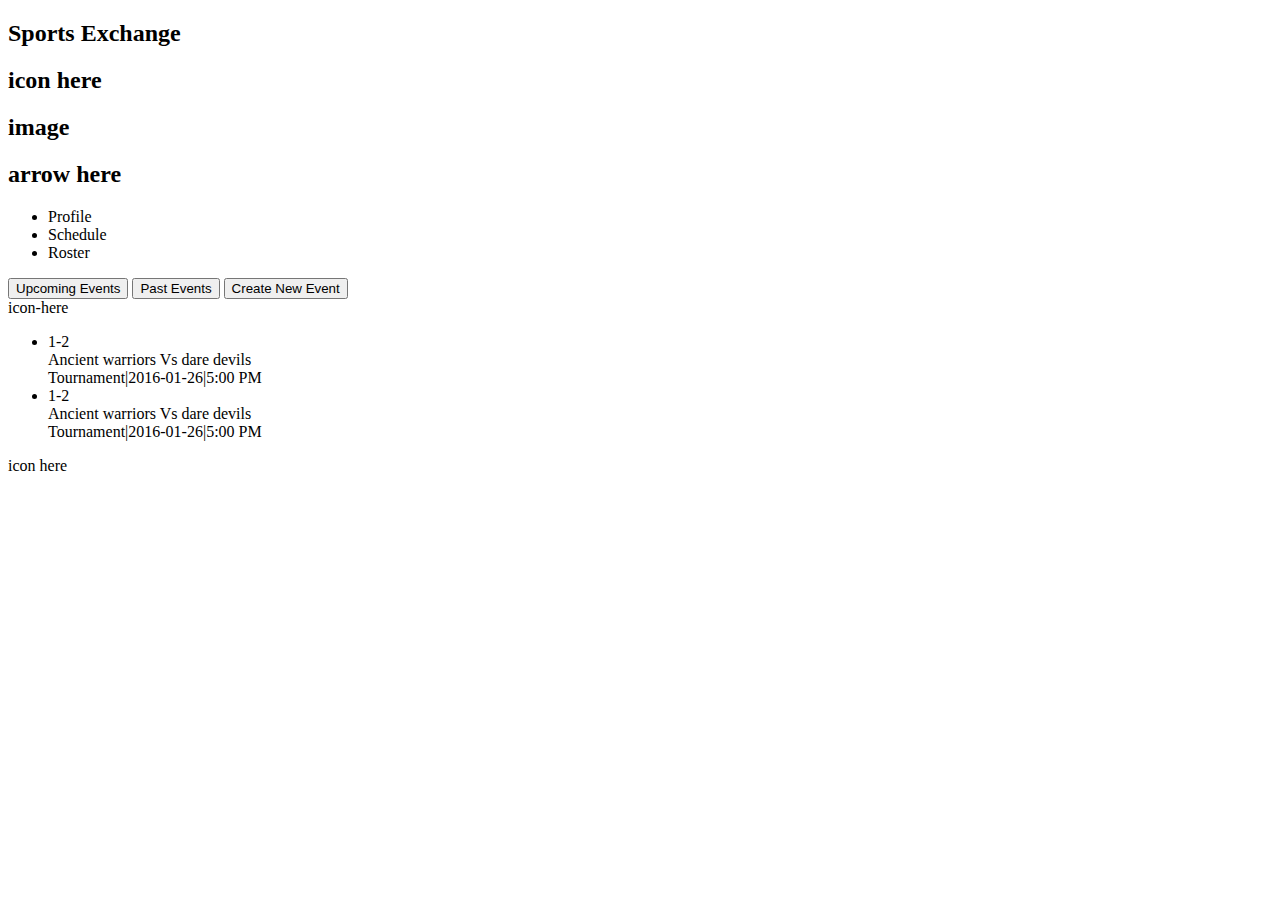
==== assignment 3/index.html @ 0fc6de08 "gassignment3" ====
<!DOCTYPE html>
<html lang="en">
<head>
    <link rel="stylesheet" type="text/css" href="style.css">
</head>
<body>
	<div class="outer-wrap">
		<div class="header">
			<div class="sportsexchange">
				<h2>Sports Exchange</h2>
			</div>
			<div class="icon">
				<h2>icon here</h2>
			</div>
		</div>

		<div class="main-content-block">
			<div class="content-header">
				<div class="image-icon">
					<h2>image</h2>
				</div>
				<div class="arrow">
					<h2>arrow here</h2>
				</div>
			</div>
			<div class="middle-layer">
				<ul class="menu">
					<li>Profile</li>
					<li class="menu-item active">Schedule</li>
					<li>Roster</li>
				</ul>
			</div>
			<div class="eventButtons">
				<button class="upcomingevent">Upcoming Events</button>
				<button class="events">Past Events</button>
				<button class="events">Create New Event</button>
			</div>
			<div class="last-layer">
				<div class="circle-icon">
					icon-here
				</div>
				<ul>
					<li>
						<div>1-2</div>
						<div>Ancient warriors Vs dare devils</div>
						<div>Tournament|2016-01-26|5:00 PM</div>
					</li>
					<li>
						<div>1-2</div>
						<div>Ancient warriors Vs dare devils</div>
						<div>Tournament|2016-01-26|5:00 PM</div>
					</li>
				</ul>
				<div class="last-icon">
					icon here
				</div>
				
			</div>

		</div>

	</div>
</body>
</html>
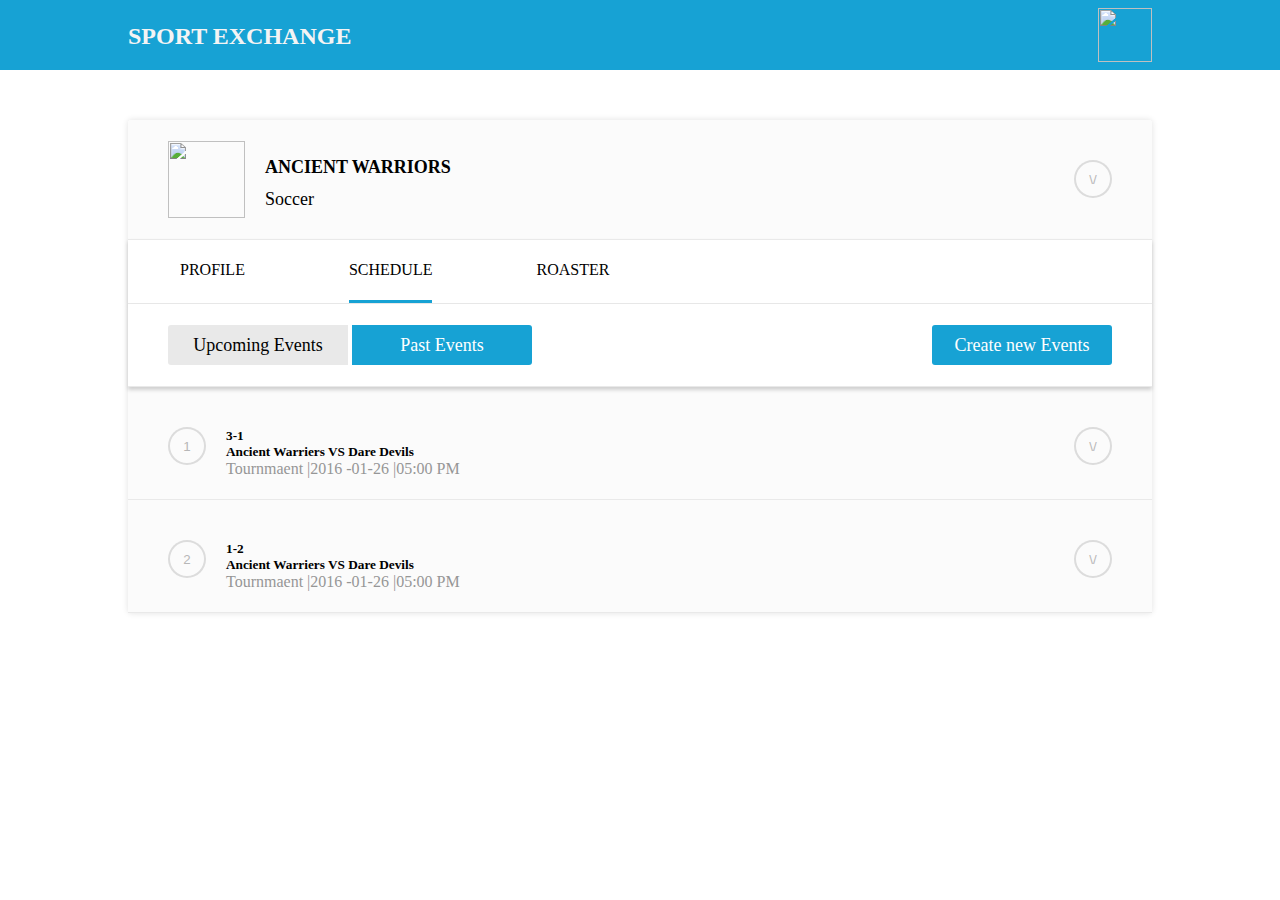
==== commit ac1d113b: "assignment3" ====
--- a/assignment 3/index.html
+++ b/assignment 3/index.html
@@ -1,64 +1,84 @@
 <!DOCTYPE html>
-<html lang="en">
+<html>
 <head>
-    <link rel="stylesheet" type="text/css" href="style.css">
+	<title></title>
+	<link rel="stylesheet" type="text/css" href="style.css">
 </head>
+</html>
+
 <body>
-	<div class="outer-wrap">
-		<div class="header">
-			<div class="sportsexchange">
-				<h2>Sports Exchange</h2>
-			</div>
-			<div class="icon">
-				<h2>icon here</h2>
+	<div class="header">
+		<div class="header-name">
+				<div class="content">
+				<h2>SPORT EXCHANGE</h2>
+				</div>
+
+				<img src="Assets/layer 1.png" class="img1"></img>
+			<div class="clear"></div>
+		</div>
+	</div>	
+
+	<div class="main-content">
+		
+		<div class="layer1">
+			<div class="fields">
+				
+				<img src="Assets/Layer 2.png" class="img2"></img>
+				<div class="content">
+				<h3>ANCIENT WARRIORS</h3>
+				<h4>Soccer</h4>
+				<div class="clear"></div>
+				</div>
+				<button value="drop-down">\/</button>
+				<div class="clear">
 			</div>
 		</div>
 
-		<div class="main-content-block">
-			<div class="content-header">
-				<div class="image-icon">
-					<h2>image</h2>
+
+				<ul class="layer2-lables">
+					<li class="menu-items">PROFILE</li>
+					<li class="menu-items active">SCHEDULE</li>
+					<li class="menu-items">ROASTER</li>
+					<div class="clear">
+				</ul>
+
+				<div class="layer3">
+
+					<div class="layer3-btn">	
+						<button class="upcoming-events">Upcoming Events</button>
+						<button class="past-events">Past Events</button>
+						<div class="clear"></div>
+					</div>
+						<button class="create-events">Create new Events</button>
+						<div class="clear"></div>
 				</div>
-				<div class="arrow">
-					<h2>arrow here</h2>
-				</div>
+
+		<div class="layer4">
+			<div class="fields">
+				<button class="number">1</button>
+					<div class="layer4-name">
+					<h5>3-1	</h5>
+					<h5>Ancient Warriers VS Dare Devils</h5>
+					<h5 class="tournmaent">Tournmaent |2016 -01-26 |05:00 PM</h5>
+					<div class="clear"></div>
+					</div>
+				<button value="drop-down">\/</button>
+				<div class="clear"></div>
 			</div>
-			<div class="middle-layer">
-				<ul class="menu">
-					<li>Profile</li>
-					<li class="menu-item active">Schedule</li>
-					<li>Roster</li>
-				</ul>
-			</div>
-			<div class="eventButtons">
-				<button class="upcomingevent">Upcoming Events</button>
-				<button class="events">Past Events</button>
-				<button class="events">Create New Event</button>
-			</div>
-			<div class="last-layer">
-				<div class="circle-icon">
-					icon-here
-				</div>
-				<ul>
-					<li>
-						<div>1-2</div>
-						<div>Ancient warriors Vs dare devils</div>
-						<div>Tournament|2016-01-26|5:00 PM</div>
-					</li>
-					<li>
-						<div>1-2</div>
-						<div>Ancient warriors Vs dare devils</div>
-						<div>Tournament|2016-01-26|5:00 PM</div>
-					</li>
-				</ul>
-				<div class="last-icon">
-					icon here
-				</div>
-				
-			</div>
-
 		</div>
 
+		<div class="layer5">
+			<div class="fields">
+				<button class="number">2</button>
+					<div class="layer4-name">
+					<h5>1-2</h5>
+					<h5>Ancient Warriers VS Dare Devils</h5>
+					<h5 class="tournmaent">Tournmaent |2016 -01-26 |05:00 PM</h5>
+					<div class="clear"></div>
+					</div>
+				<button value="drop-down">\/</button>
+				<div class="clear"></div>
+			</div>
+		</div>
 	</div>
 </body>
-</html>--- a/assignment 3/style.css
+++ b/assignment 3/style.css
@@ -0,0 +1,245 @@
+*{
+	margin: 0;
+	padding: 0;
+	border: none;
+	outline: none;
+}
+.header
+{
+background-color:  #17a2d4;
+/*width: 1600px;*/
+/*height: 69px;*/
+}
+.header-name
+{
+width: 1024px;
+/*height: 120px;*/
+margin: auto;
+padding: 8px;
+}
+
+h2
+{
+font-family: Lato;
+color:  #f4f4f4;
+font-size: 24px;/* Approximation due to font substitution */
+font-weight: 800;
+text-align: left;
+margin-top:15px;
+/*padding-top: 24px;*/
+}
+.content
+{
+	float:left;
+}
+.img1
+{
+width: 54px;
+height: 54px;
+float:right;
+/*padding-top: 7px;*/
+
+}
+.layer1
+{
+border-top-left-radius: 3px;
+border-top-right-radius: 3px;
+background-color:  #fbfbfb;
+width: 1024px;
+
+
+/*height: 120px;*/
+/*margin:auto;
+margin-top: 50px;
+*/
+}
+.img2
+{
+width: 77px;
+height: 77px;
+float:left;
+}
+h3
+{
+font-family: Lato;
+color:  #000000;
+font-size: 18px;/* Approximation due to font substitution */
+font-weight: 700;
+line-height: 32px;/* Approximation due to font substitution */
+text-align: left;
+margin-left: 20px;
+margin-top: 10px;
+}
+h4
+{
+font-family: Lato;
+color:  #000000;
+font-size: 18px;/* Approximation due to font substitution */
+font-weight: 400;
+line-height: 32px;/* Approximation due to font substitution */
+text-align: left;
+margin-left: 20px;
+}
+.fields button[value="drop-down"]
+{
+	float: right;
+    border-radius: 50%;
+    border-style: solid;
+    border-width: 2px;
+    border-color: rgba(0, 0, 0, 0.12);
+    box-sizing: border-box;
+    background-color: #fbfbfb;
+    width: 38px;
+    height: 38px;
+    margin-top: 19px;
+    color: rgb(183,183,183);
+}
+.fields
+{
+	padding:21px 40px;
+}
+.layer2-lables
+{
+background-color:  #ffffff;
+box-shadow: 0px 3px 3.92px 0.08px rgba(0, 0, 0, 0.18);
+border-top: 1px solid #e9e9e9;
+border-bottom: 1px solid #e9e9e9;
+
+}
+
+.layer3
+{
+background-color:  #ffffff;
+box-shadow: 0px 3px 3.92px 0.08px rgba(0, 0, 0, 0.18);
+border-bottom: 1px solid #e9e9e9;
+padding:21px 40px;
+}
+
+.layer3-btn
+{
+	float:left;
+}
+.menu-items
+{
+	list-style: none;
+	float: left;
+	margin-left: 52px;
+	margin-right: 52px;
+	padding-top: 14px;
+	padding-bottom: 14px;
+	font-family: Lato;
+color:  #000000;
+font-size: 16px;/* Approximation due to font substitution */
+font-weight: 400;
+line-height: 32px;/* Approximation due to font substitution */
+text-align: left;
+}
+.menu-items.active
+{
+	border-bottom: 3px solid  #17a2d4;
+}
+.upcoming-events
+{
+border-bottom-left-radius: 3px;
+border-top-left-radius: 3px;
+background-color:  #e9e9e9;
+width: 180px;
+height: 40px;
+font-family: Lato;
+color:  #000000;
+font-size: 18px;/* Approximation due to font substitution */
+font-weight: 400;
+text-align: center;
+}
+.past-events
+{
+	border-bottom-right-radius: 3px;
+border-top-right-radius: 3px;
+background-color:  #17a2d4;
+width: 180px;
+height: 40px;
+font-family: Lato;
+color:  #ffffff;
+font-size: 18px;/* Approximation due to font substitution */
+font-weight: 400;
+text-align: center;
+}
+.create-events
+{
+border-radius: 3px;
+background-color:  #17a2d4;
+width: 180px;
+height: 40px;
+font-family: Lato;
+color:  #fefefe;
+font-size: 18px;/* Approximation due to font substitution */
+font-weight: 400;
+text-align: center;
+float:right;
+}
+.layer4
+{
+	width: 1024px;
+	/*margin:auto;*/
+	border-bottom: 1px solid #e9e9e9;
+
+}
+.number
+{
+	float: left;
+    border-radius: 50%;
+    border-style: solid;
+    border-width: 2px;
+    border-color: rgba(0, 0, 0, 0.12);
+    box-sizing: border-box;
+    background-color: #fbfbfb;
+    width: 38px;
+    height: 38px;
+    margin-top: 19px;
+    color: rgb(183,183,183);
+}
+.info
+{float:right;}
+.layer4-name
+{
+	float:left;
+	margin-top:20px;
+	margin-left: 20px;
+	font-family: Lato;
+	color:  #000000;
+	font-size: 16px;/* Approximation due to font substitution */
+	font-weight: 400;
+	text-align: left;
+	/*width: 1024px;*/
+	/*border-bottom: 3px solid silver;*/
+
+}
+.tournmaent
+{
+font-family: Lato;
+color:  #969696;
+font-size: 16px;/* Approximation due to font substitution */
+font-weight: 400;
+text-align: left;
+}
+
+.layer5
+{
+	width: 1024px;
+	/*margin:auto;*/
+	border-bottom: 1px solid #e9e9e9;
+
+}
+.main-content
+{
+margin:50px auto;
+border-radius: 3px;
+background-color:  #ffffff;
+box-shadow: 0px 0px 6px 0px rgba(0, 0, 0, 0.12);
+width: 1024px;
+/*height: 757px;*/
+}
+.clear
+{
+	clear:both;
+}
